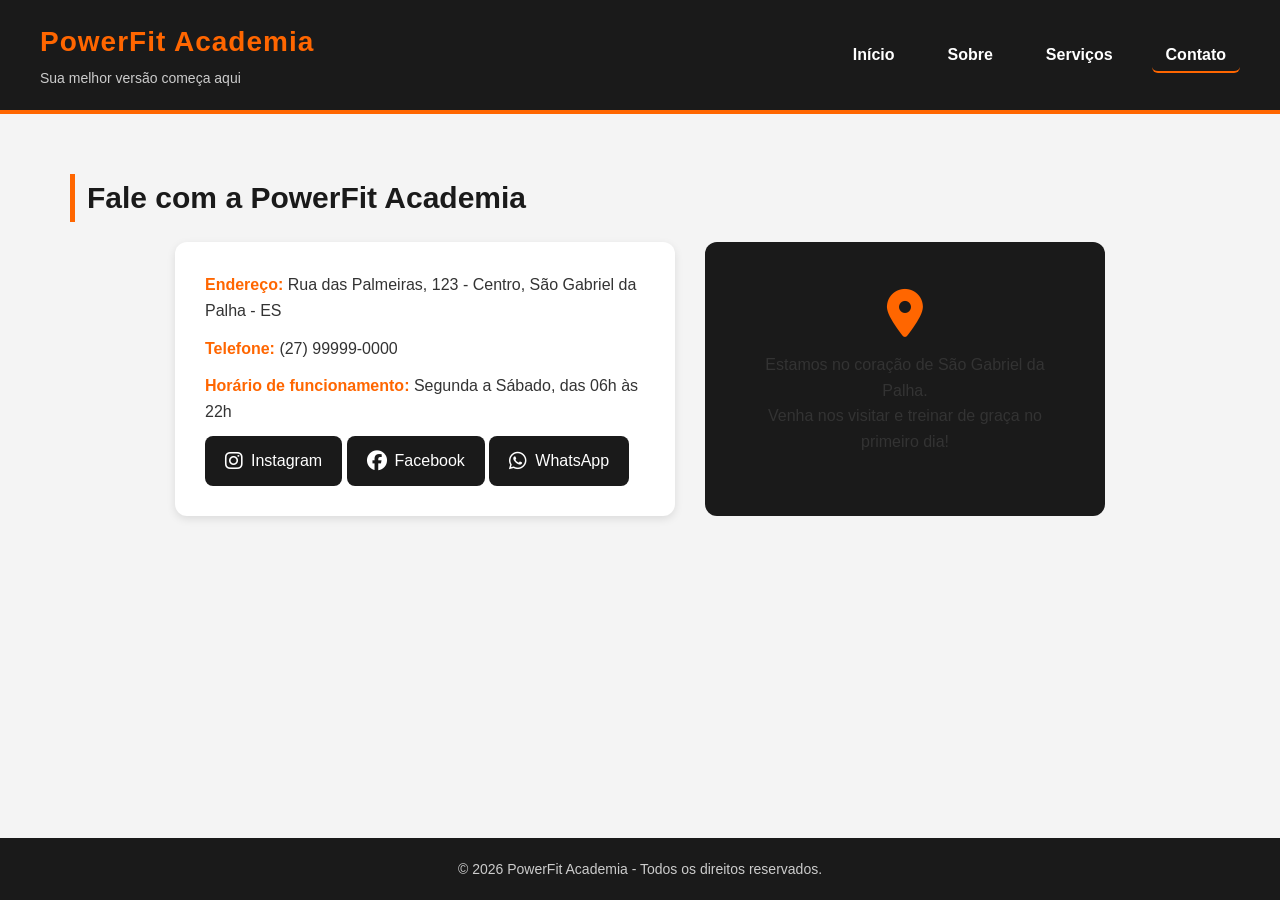
==== Aula 3/Pages/contato.html @ 2c98f309 "Add files via upload" ====
<!DOCTYPE html>
<html lang="pt-br">
<head>
    <meta charset="UTF-8">
    <meta name="viewport" content="width=device-width, initial-scale=1.0">
    <title>PowerFit Academia - Contato</title>
    <link rel="stylesheet" href="../Styles/style.css">
    <link rel="stylesheet" href="https://cdnjs.cloudflare.com/ajax/libs/font-awesome/6.5.1/css/all.min.css">
    <link rel="icon" type="image/png" href="../images/favicon.png">
</head>
<body>

    <header>
        <div class="logo">
            <h1>PowerFit Academia</h1>
            <span>Sua melhor versão começa aqui</span>
        </div>
        <nav>
            <ul>
                <li><a href="../index.html">Início</a></li>
                <li><a href="sobre.html">Sobre</a></li>
                <li><a href="servicos.html">Serviços</a></li>
                <li><a class="ativo" href="contato.html">Contato</a></li>
            </ul>
        </nav>
    </header>

    <main>
        <section class="contato">
            <h2>Fale com a PowerFit Academia</h2>

        <div class="contato-grid">
    <div class="contato-box">
        <p><strong>Endereço:</strong> Rua das Palmeiras, 123 - Centro, São Gabriel da Palha - ES</p>
        <p><strong>Telefone:</strong> (27) 99999-0000</p>
        <p><strong>Horário de funcionamento:</strong> Segunda a Sábado, das 06h às 22h</p>

        <div class="redes-sociais">
            <a href="https://instagram.com" target="_blank"><i class="fa-brands fa-instagram"></i> Instagram</a>
            <a href="https://facebook.com" target="_blank"><i class="fa-brands fa-facebook"></i> Facebook</a>
            <a href="https://wa.me/5527999990000" target="_blank"><i class="fa-brands fa-whatsapp"></i> WhatsApp</a>
        </div>
    </div>

    <div class="contato-mapa">
        <i class="fa-solid fa-location-dot"></i>
        <p>Estamos no coração de São Gabriel da Palha.<br>Venha nos visitar e treinar de graça no primeiro dia!</p>
    </div>
</div>
        </section>
    </main>

    <footer>
        &copy; 2026 PowerFit Academia - Todos os direitos reservados.
    </footer>
    <script>
    window.addEventListener('scroll', function () {
        const header = document.querySelector('header');
        if (window.scrollY > 10) {
            header.classList.add('com-sombra');
        } else {
            header.classList.remove('com-sombra');
        }
    });
</script>
</body>
</html>
---- Aula 3/Styles/style.css ----
/* ===== Reset básico ===== */
* {
    margin: 0;
    padding: 0;
    box-sizing: border-box;
}

html, body {
    height: 100%;
}

body {
    font-family: 'Segoe UI', Arial, sans-serif;
    background-color: #f4f4f4;
    color: #222;
    line-height: 1.6;
    display: flex;
    flex-direction: column;
    min-height: 100vh;
}

/* ===== Cabeçalho ===== */
header {
    background-color: #1a1a1a;
    color: #ffffff;
    padding: 20px 40px;
    display: flex;
    justify-content: space-between;
    align-items: center;
    flex-wrap: wrap;
    border-bottom: 4px solid #ff6600;
}

header .logo h1 {
    font-size: 28px;
    color: #ff6600;
    letter-spacing: 1px;
}

header .logo span {
    font-size: 14px;
    color: #cccccc;
}

/* ===== Menu de navegação ===== */
nav ul {
    list-style: none;
    display: flex;
    gap: 25px;
}

nav ul li a {
    color: #ffffff;
    text-decoration: none;
    font-size: 16px;
    font-weight: bold;
    padding: 8px 14px;
    border-radius: 6px;
    transition: all 0.3s ease;
}

nav ul li a:hover {
    background-color: #ff6600;
    color: #1a1a1a;
}

nav ul li a.ativo {
    border-bottom: 2px solid #ff6600;
}

/* ===== Seções gerais ===== */
main {
    max-width: 1200px;
    margin: 0 auto;
    padding: 60px 30px;
    flex: 1 0 auto;
    width: 100%;
}

section {
    margin-bottom: 50px;
}

h2 {
    font-size: 30px;
    color: #1a1a1a;
    margin-bottom: 20px;
    border-left: 5px solid #ff6600;
    padding-left: 12px;
}

p {
    font-size: 16px;
    margin-bottom: 15px;
    color: #333;
}

/* ===== Hero (Página Inicial) ===== */
.hero {
    text-align: center;
}

.hero img {
    width: 100%;
    max-height: 420px;
    object-fit: cover;
    border-radius: 12px;
    margin-bottom: 25px;
    box-shadow: 0 4px 10px rgba(0,0,0,0.2);
}

.hero h1 {
    font-size: 34px;
    color: #ff6600;
    margin-bottom: 10px;
}

.hero .subtitulo {
    font-size: 18px;
    color: #555;
    margin-bottom: 20px;
}

/* ===== Página Sobre ===== */
.sobre-conteudo {
    display: flex;
    align-items: center;
    gap: 30px;
    flex-wrap: wrap;
}

.sobre-conteudo img {
    flex: 1 1 350px;
    max-width: 480px;
    border-radius: 12px;
    box-shadow: 0 4px 10px rgba(0,0,0,0.2);
}

.sobre-conteudo .texto {
    flex: 1 1 300px;
}

/* ===== Cards de Serviços ===== */
.cards {
    display: grid;
    grid-template-columns: repeat(auto-fit, minmax(240px, 1fr));
    gap: 25px;
}

.card {
    background-color: #ffffff;
    border: 1px solid #e0e0e0;
    border-radius: 12px;
    overflow: hidden;
    display: flex;
    flex-direction: column;
    box-shadow: 0 3px 8px rgba(0,0,0,0.1);
    transition: transform 0.3s ease, box-shadow 0.3s ease;
}

.card:hover {
    transform: translateY(-6px);
    box-shadow: 0 8px 16px rgba(0,0,0,0.2);
}

.card img {
    width: 100%;
    aspect-ratio: 4 / 3;
    object-fit: cover;
}

.card .card-info {
    padding: 15px;
    display: flex;
    flex-direction: column;
    flex-grow: 1;
}

.card .card-info h3 {
    font-size: 19px;
    color: #ff6600;
    margin-bottom: 8px;
}

.card .card-info p {
    font-size: 14px;
    color: #444;
}

/* ===== Página Contato ===== */
.contato-box {
    background-color: #ffffff;
    border-radius: 12px;
    padding: 30px;
    box-shadow: 0 3px 8px rgba(0,0,0,0.1);
    max-width: 500px;
}

.contato-box p {
    font-size: 16px;
    margin-bottom: 12px;
}

.contato-box strong {
    color: #ff6600;
}

.redes-sociais a {
    display: inline-flex;
    align-items: center;
    gap: 8px;
    text-decoration: none;
    color: #ffffff;
    background-color: #1a1a1a;
    padding: 12px 20px;
    border-radius: 8px;
    font-size: 16px;
    transition: background-color 0.3s ease;
}

.redes-sociais a i {
    font-size: 20px;
}

.redes-sociais a:hover {
    background-color: #ff6600;
    color: #1a1a1a;
}

/* ===== Rodapé ===== */
footer {
    background-color: #1a1a1a;
    color: #cccccc;
    text-align: center;
    padding: 20px;
    font-size: 14px;
}

/* ===== Responsividade simples ===== */
@media (max-width: 700px) {
    header {
        flex-direction: column;
        gap: 15px;
        text-align: center;
    }
    nav ul {
        flex-wrap: wrap;
        justify-content: center;
    }
}

.diferenciais {
    margin-top: 60px;
}

.diferenciais-grid {
    display: grid;
    grid-template-columns: repeat(auto-fit, minmax(220px, 1fr));
    gap: 25px;
}

.diferencial-item {
    background-color: #ffffff;
    border-radius: 12px;
    padding: 25px;
    text-align: center;
    box-shadow: 0 3px 8px rgba(0,0,0,0.1);
}

.diferencial-item i {
    font-size: 36px;
    color: #ff6600;
    margin-bottom: 15px;
}

.diferencial-item h3 {
    font-size: 18px;
    margin-bottom: 8px;
    color: #1a1a1a;
}

.diferencial-item p {
    font-size: 14px;
    color: #555;
}

.contato-grid {
    display: flex;
    gap: 30px;
    flex-wrap: wrap;
    justify-content: center;
}

.contato-box {
    flex: 1 1 400px;
    max-width: 500px;
}

.contato-mapa {
    flex: 1 1 300px;
    max-width: 400px;
    background-color: #1a1a1a;
    color: #ffffff;
    border-radius: 12px;
    padding: 40px;
    display: flex;
    flex-direction: column;
    align-items: center;
    justify-content: center;
    text-align: center;
}

.contato-mapa i {
    font-size: 48px;
    color: #ff6600;
    margin-bottom: 15px;
}

/* Fade-in ao carregar a página */
body {
    animation: fadeIn 0.5s ease-in;
}

@keyframes fadeIn {
    from { opacity: 0; }
    to { opacity: 1; }
}

header {
    position: sticky;
    top: 0;
    z-index: 100;
    transition: box-shadow 0.3s ease;
}

header.com-sombra {
    box-shadow: 0 4px 12px rgba(0,0,0,0.4);
}
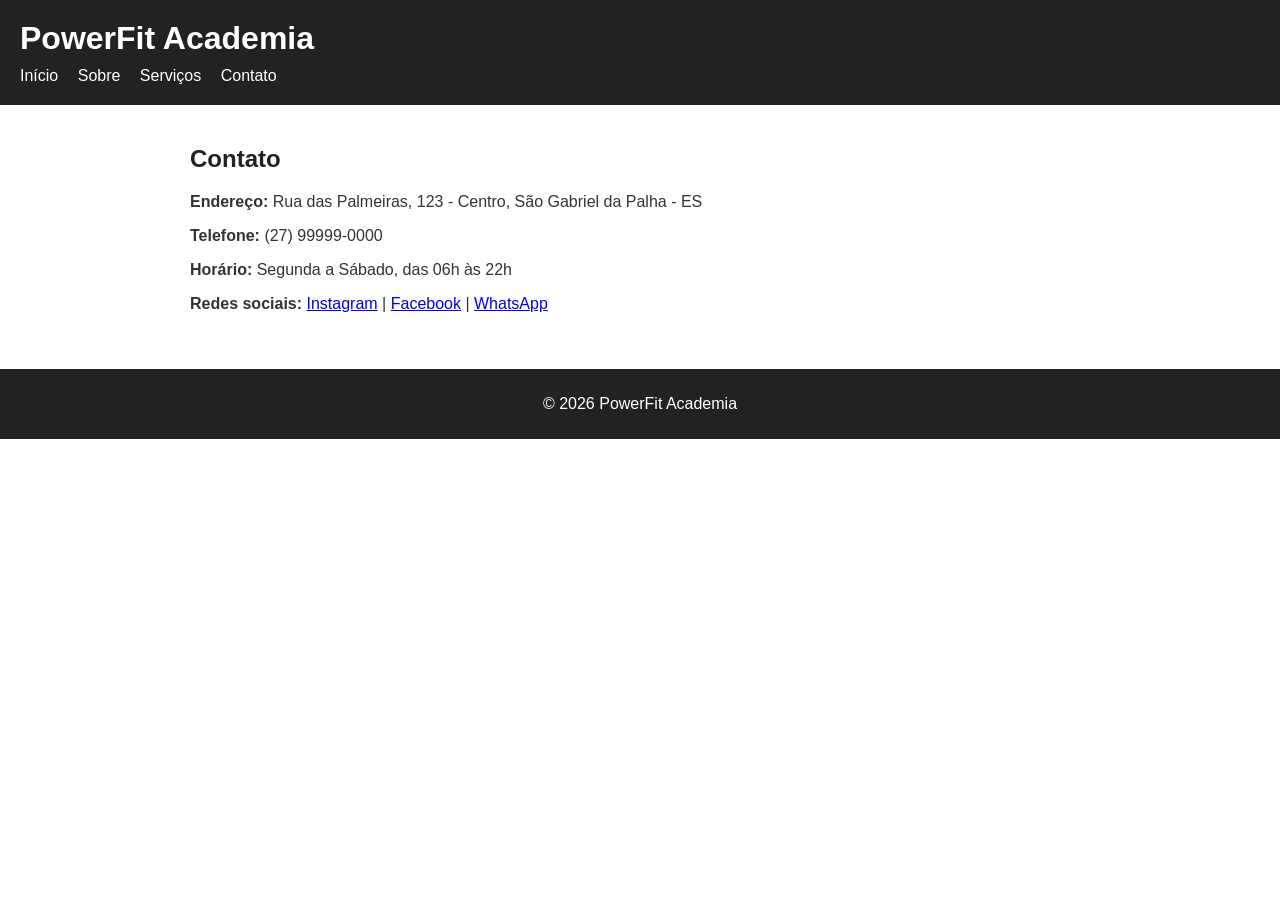
==== commit 46762f69: "Add files via upload" ====
--- a/Aula 3/Pages/contato.html
+++ b/Aula 3/Pages/contato.html
@@ -5,63 +5,37 @@
     <meta name="viewport" content="width=device-width, initial-scale=1.0">
     <title>PowerFit Academia - Contato</title>
     <link rel="stylesheet" href="../Styles/style.css">
-    <link rel="stylesheet" href="https://cdnjs.cloudflare.com/ajax/libs/font-awesome/6.5.1/css/all.min.css">
-    <link rel="icon" type="image/png" href="../images/favicon.png">
 </head>
 <body>
 
     <header>
-        <div class="logo">
-            <h1>PowerFit Academia</h1>
-            <span>Sua melhor versão começa aqui</span>
-        </div>
+        <h1>PowerFit Academia</h1>
         <nav>
             <ul>
                 <li><a href="../index.html">Início</a></li>
                 <li><a href="sobre.html">Sobre</a></li>
                 <li><a href="servicos.html">Serviços</a></li>
-                <li><a class="ativo" href="contato.html">Contato</a></li>
+                <li><a href="contato.html">Contato</a></li>
             </ul>
         </nav>
     </header>
 
     <main>
-        <section class="contato">
-            <h2>Fale com a PowerFit Academia</h2>
-
-        <div class="contato-grid">
-    <div class="contato-box">
+        <h2>Contato</h2>
         <p><strong>Endereço:</strong> Rua das Palmeiras, 123 - Centro, São Gabriel da Palha - ES</p>
         <p><strong>Telefone:</strong> (27) 99999-0000</p>
-        <p><strong>Horário de funcionamento:</strong> Segunda a Sábado, das 06h às 22h</p>
-
-        <div class="redes-sociais">
-            <a href="https://instagram.com" target="_blank"><i class="fa-brands fa-instagram"></i> Instagram</a>
-            <a href="https://facebook.com" target="_blank"><i class="fa-brands fa-facebook"></i> Facebook</a>
-            <a href="https://wa.me/5527999990000" target="_blank"><i class="fa-brands fa-whatsapp"></i> WhatsApp</a>
-        </div>
-    </div>
-
-    <div class="contato-mapa">
-        <i class="fa-solid fa-location-dot"></i>
-        <p>Estamos no coração de São Gabriel da Palha.<br>Venha nos visitar e treinar de graça no primeiro dia!</p>
-    </div>
-</div>
-        </section>
+        <p><strong>Horário:</strong> Segunda a Sábado, das 06h às 22h</p>
+        <p>
+            <strong>Redes sociais:</strong>
+            <a href="https://instagram.com" target="_blank">Instagram</a> |
+            <a href="https://facebook.com" target="_blank">Facebook</a> |
+            <a href="https://wa.me/5527999990000" target="_blank">WhatsApp</a>
+        </p>
     </main>
 
     <footer>
-        &copy; 2026 PowerFit Academia - Todos os direitos reservados.
+        <p>&copy; 2026 PowerFit Academia</p>
     </footer>
-    <script>
-    window.addEventListener('scroll', function () {
-        const header = document.querySelector('header');
-        if (window.scrollY > 10) {
-            header.classList.add('com-sombra');
-        } else {
-            header.classList.remove('com-sombra');
-        }
-    });
-</script>
+
 </body>
-</html>
+</html>
--- a/Aula 3/Styles/style.css
+++ b/Aula 3/Styles/style.css
@@ -1,338 +1,64 @@
-/* ===== Reset básico ===== */
-* {
+body {
+    font-family: Arial, sans-serif;
     margin: 0;
     padding: 0;
-    box-sizing: border-box;
+    color: #333;
 }
 
-html, body {
-    height: 100%;
+header {
+    background-color: #222;
+    color: white;
+    padding: 20px;
 }
 
-body {
-    font-family: 'Segoe UI', Arial, sans-serif;
-    background-color: #f4f4f4;
-    color: #222;
-    line-height: 1.6;
-    display: flex;
-    flex-direction: column;
-    min-height: 100vh;
+header h1 {
+    margin: 0;
 }
 
-/* ===== Cabeçalho ===== */
-header {
-    background-color: #1a1a1a;
-    color: #ffffff;
-    padding: 20px 40px;
-    display: flex;
-    justify-content: space-between;
-    align-items: center;
-    flex-wrap: wrap;
-    border-bottom: 4px solid #ff6600;
+nav ul {
+    list-style: none;
+    padding: 0;
+    margin: 10px 0 0 0;
 }
 
-header .logo h1 {
-    font-size: 28px;
-    color: #ff6600;
-    letter-spacing: 1px;
-}
-
-header .logo span {
-    font-size: 14px;
-    color: #cccccc;
-}
-
-/* ===== Menu de navegação ===== */
-nav ul {
-    list-style: none;
-    display: flex;
-    gap: 25px;
+nav ul li {
+    display: inline;
+    margin-right: 15px;
 }
 
 nav ul li a {
-    color: #ffffff;
+    color: white;
     text-decoration: none;
-    font-size: 16px;
-    font-weight: bold;
-    padding: 8px 14px;
-    border-radius: 6px;
-    transition: all 0.3s ease;
 }
 
 nav ul li a:hover {
-    background-color: #ff6600;
-    color: #1a1a1a;
+    text-decoration: underline;
 }
 
-nav ul li a.ativo {
-    border-bottom: 2px solid #ff6600;
+main {
+    padding: 20px;
+    max-width: 900px;
+    margin: 0 auto;
 }
 
-/* ===== Seções gerais ===== */
-main {
-    max-width: 1200px;
-    margin: 0 auto;
-    padding: 60px 30px;
-    flex: 1 0 auto;
-    width: 100%;
-}
-
-section {
-    margin-bottom: 50px;
+img {
+    max-width: 100%;
 }
 
 h2 {
-    font-size: 30px;
-    color: #1a1a1a;
-    margin-bottom: 20px;
-    border-left: 5px solid #ff6600;
-    padding-left: 12px;
+    color: #222;
 }
 
-p {
-    font-size: 16px;
-    margin-bottom: 15px;
-    color: #333;
-}
-
-/* ===== Hero (Página Inicial) ===== */
-.hero {
-    text-align: center;
-}
-
-.hero img {
-    width: 100%;
-    max-height: 420px;
-    object-fit: cover;
-    border-radius: 12px;
-    margin-bottom: 25px;
-    box-shadow: 0 4px 10px rgba(0,0,0,0.2);
-}
-
-.hero h1 {
-    font-size: 34px;
-    color: #ff6600;
-    margin-bottom: 10px;
-}
-
-.hero .subtitulo {
-    font-size: 18px;
-    color: #555;
-    margin-bottom: 20px;
-}
-
-/* ===== Página Sobre ===== */
-.sobre-conteudo {
-    display: flex;
-    align-items: center;
-    gap: 30px;
-    flex-wrap: wrap;
-}
-
-.sobre-conteudo img {
-    flex: 1 1 350px;
-    max-width: 480px;
-    border-radius: 12px;
-    box-shadow: 0 4px 10px rgba(0,0,0,0.2);
-}
-
-.sobre-conteudo .texto {
-    flex: 1 1 300px;
-}
-
-/* ===== Cards de Serviços ===== */
-.cards {
-    display: grid;
-    grid-template-columns: repeat(auto-fit, minmax(240px, 1fr));
-    gap: 25px;
-}
-
-.card {
-    background-color: #ffffff;
-    border: 1px solid #e0e0e0;
-    border-radius: 12px;
-    overflow: hidden;
-    display: flex;
-    flex-direction: column;
-    box-shadow: 0 3px 8px rgba(0,0,0,0.1);
-    transition: transform 0.3s ease, box-shadow 0.3s ease;
-}
-
-.card:hover {
-    transform: translateY(-6px);
-    box-shadow: 0 8px 16px rgba(0,0,0,0.2);
-}
-
-.card img {
-    width: 100%;
-    aspect-ratio: 4 / 3;
-    object-fit: cover;
-}
-
-.card .card-info {
-    padding: 15px;
-    display: flex;
-    flex-direction: column;
-    flex-grow: 1;
-}
-
-.card .card-info h3 {
-    font-size: 19px;
-    color: #ff6600;
-    margin-bottom: 8px;
-}
-
-.card .card-info p {
-    font-size: 14px;
-    color: #444;
-}
-
-/* ===== Página Contato ===== */
-.contato-box {
-    background-color: #ffffff;
-    border-radius: 12px;
-    padding: 30px;
-    box-shadow: 0 3px 8px rgba(0,0,0,0.1);
-    max-width: 500px;
-}
-
-.contato-box p {
-    font-size: 16px;
-    margin-bottom: 12px;
-}
-
-.contato-box strong {
-    color: #ff6600;
-}
-
-.redes-sociais a {
-    display: inline-flex;
-    align-items: center;
-    gap: 8px;
-    text-decoration: none;
-    color: #ffffff;
-    background-color: #1a1a1a;
-    padding: 12px 20px;
-    border-radius: 8px;
-    font-size: 16px;
-    transition: background-color 0.3s ease;
-}
-
-.redes-sociais a i {
-    font-size: 20px;
-}
-
-.redes-sociais a:hover {
-    background-color: #ff6600;
-    color: #1a1a1a;
-}
-
-/* ===== Rodapé ===== */
-footer {
-    background-color: #1a1a1a;
-    color: #cccccc;
-    text-align: center;
-    padding: 20px;
-    font-size: 14px;
-}
-
-/* ===== Responsividade simples ===== */
-@media (max-width: 700px) {
-    header {
-        flex-direction: column;
-        gap: 15px;
-        text-align: center;
-    }
-    nav ul {
-        flex-wrap: wrap;
-        justify-content: center;
-    }
-}
-
-.diferenciais {
-    margin-top: 60px;
-}
-
-.diferenciais-grid {
-    display: grid;
-    grid-template-columns: repeat(auto-fit, minmax(220px, 1fr));
-    gap: 25px;
-}
-
-.diferencial-item {
-    background-color: #ffffff;
-    border-radius: 12px;
-    padding: 25px;
-    text-align: center;
-    box-shadow: 0 3px 8px rgba(0,0,0,0.1);
-}
-
-.diferencial-item i {
-    font-size: 36px;
-    color: #ff6600;
+.servico {
+    border: 1px solid #ccc;
+    padding: 10px;
     margin-bottom: 15px;
 }
 
-.diferencial-item h3 {
-    font-size: 18px;
-    margin-bottom: 8px;
-    color: #1a1a1a;
-}
-
-.diferencial-item p {
-    font-size: 14px;
-    color: #555;
-}
-
-.contato-grid {
-    display: flex;
-    gap: 30px;
-    flex-wrap: wrap;
-    justify-content: center;
-}
-
-.contato-box {
-    flex: 1 1 400px;
-    max-width: 500px;
-}
-
-.contato-mapa {
-    flex: 1 1 300px;
-    max-width: 400px;
-    background-color: #1a1a1a;
-    color: #ffffff;
-    border-radius: 12px;
-    padding: 40px;
-    display: flex;
-    flex-direction: column;
-    align-items: center;
-    justify-content: center;
+footer {
+    background-color: #222;
+    color: white;
     text-align: center;
-}
-
-.contato-mapa i {
-    font-size: 48px;
-    color: #ff6600;
-    margin-bottom: 15px;
-}
-
-/* Fade-in ao carregar a página */
-body {
-    animation: fadeIn 0.5s ease-in;
-}
-
-@keyframes fadeIn {
-    from { opacity: 0; }
-    to { opacity: 1; }
-}
-
-header {
-    position: sticky;
-    top: 0;
-    z-index: 100;
-    transition: box-shadow 0.3s ease;
-}
-
-header.com-sombra {
-    box-shadow: 0 4px 12px rgba(0,0,0,0.4);
+    padding: 10px;
+    margin-top: 20px;
 }
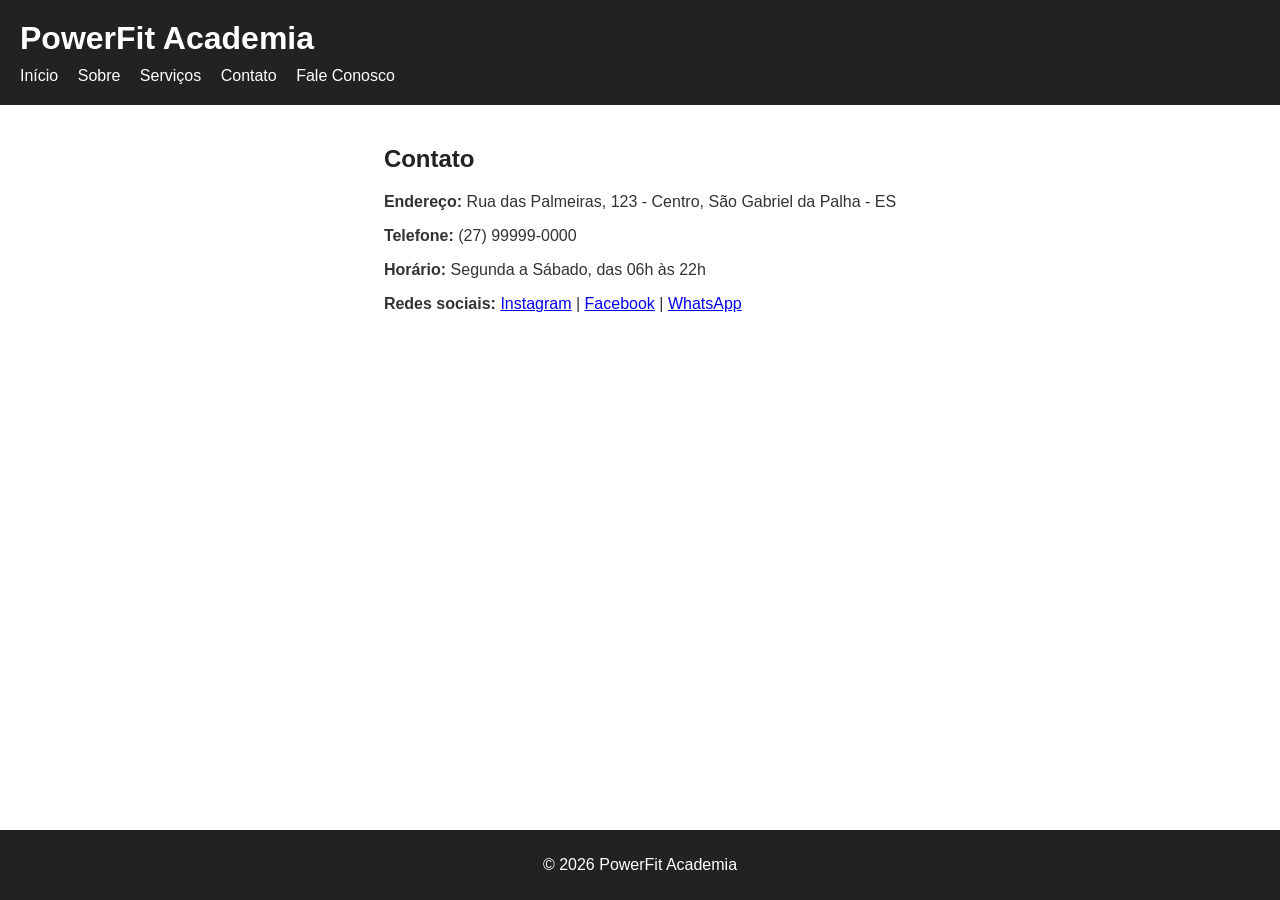
==== commit 98f00924: "Aula 4 - implementação de formulário" ====
--- a/Aula 3/Pages/contato.html
+++ b/Aula 3/Pages/contato.html
@@ -16,6 +16,7 @@
                 <li><a href="sobre.html">Sobre</a></li>
                 <li><a href="servicos.html">Serviços</a></li>
                 <li><a href="contato.html">Contato</a></li>
+                <li><a href="mensagem.html">Fale Conosco</a></li>
             </ul>
         </nav>
     </header>
--- a/Aula 3/Styles/style.css
+++ b/Aula 3/Styles/style.css
@@ -1,8 +1,17 @@
+html, body {
+    height: 100%;
+    margin: 0;
+}
+
 body {
     font-family: Arial, sans-serif;
     margin: 0;
     padding: 0;
     color: #333;
+    width: 100vw;
+    display: flex;
+    flex-direction: column;
+    min-height: 100vh;
 }
 
 header {
@@ -39,6 +48,7 @@
     padding: 20px;
     max-width: 900px;
     margin: 0 auto;
+    flex: 1;
 }
 
 img {
@@ -48,11 +58,31 @@
 h2 {
     color: #222;
 }
-
+.servicos-container {
+    display: flex;
+    flex-wrap: wrap;
+    gap: 20px;
+    justify-content: center;
+}
 .servico {
-    border: 1px solid #ccc;
+    box-shadow: 0 4px 8px rgba(0, 0, 0, 0.4);
+    display:grid;
+    grid-template-rows: auto auto;
+    background-color: #ffa15e;
     padding: 10px;
     margin-bottom: 15px;
+    width: 400px;
+    height: auto;
+    border-radius: 5px;
+}
+.servico img {
+    width: 400px;
+    height:300px;
+    margin: 0 auto;
+}
+.servico p{
+    margin: 0 0 5px 0;
+    padding:0;
 }
 
 footer {
@@ -61,4 +91,58 @@
     text-align: center;
     padding: 10px;
     margin-top: 20px;
+}
+
+.container{
+    display: flex;
+    flex-direction: column;
+    min-height: 100vh;
+}
+
+
+form {
+    display: flex;
+    flex-direction: column;
+    max-width: 500px;
+    margin-top: 20px;
+    background-color: #f7f7f7;
+    padding: 25px;
+    border-radius: 8px;
+    box-shadow: 0 4px 8px rgba(0, 0, 0, 0.15);
+}
+
+form label {
+    font-weight: bold;
+    color: #222;
+    margin-top: 15px;
+    margin-bottom: 5px;
+}
+
+form input,
+form select,
+form textarea {
+    padding: 10px;
+    border: 1px solid #ccc;
+    border-radius: 5px;
+    font-family: Arial, sans-serif;
+    font-size: 1rem;
+    color: #333;
+    background-color: white;
+}
+
+form button {
+    margin-top: 20px;
+    padding: 12px 20px;
+    background-color: #ffa15e;
+    color: #222;
+    font-weight: bold;
+    font-size: 1rem;
+    border: none;
+    border-radius: 5px;
+    cursor: pointer;
+    transition: background-color 0.2s ease;
+}
+
+form button:hover {
+    background-color: #ff8c38;
 }
